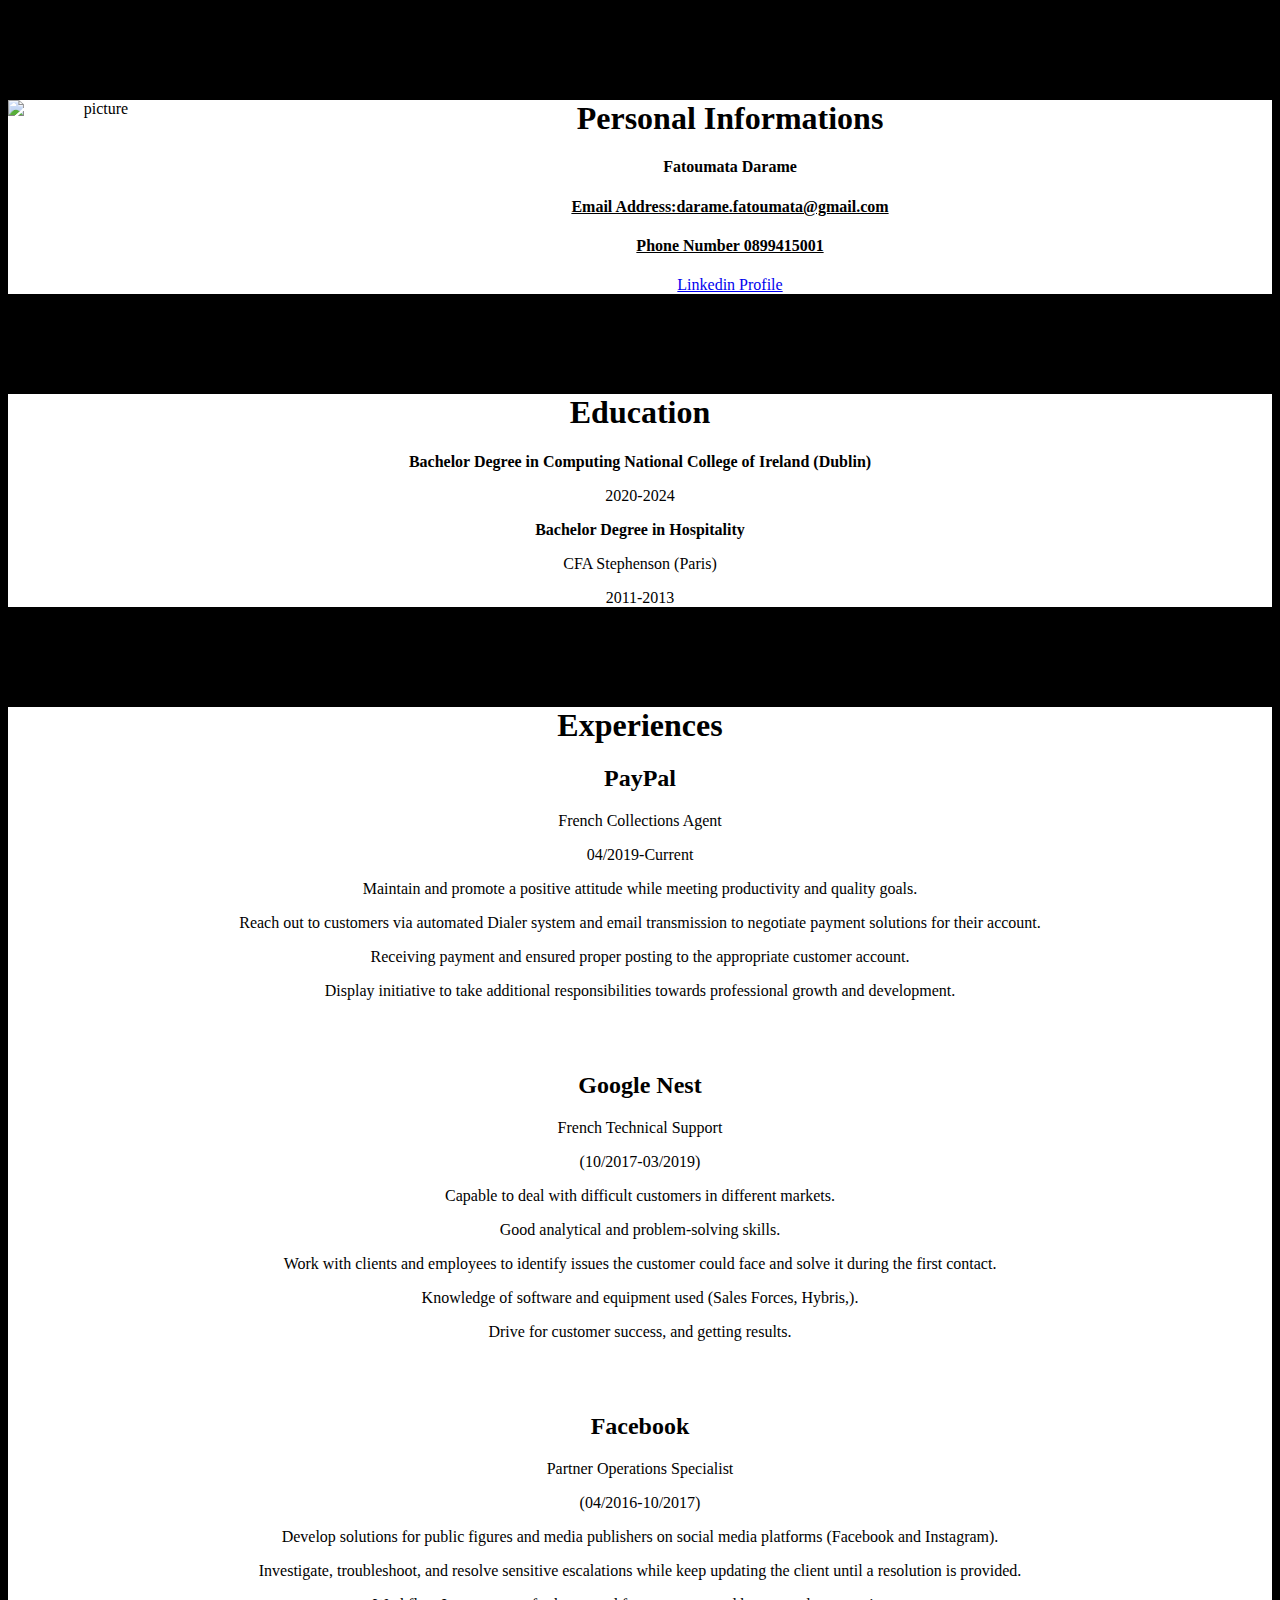
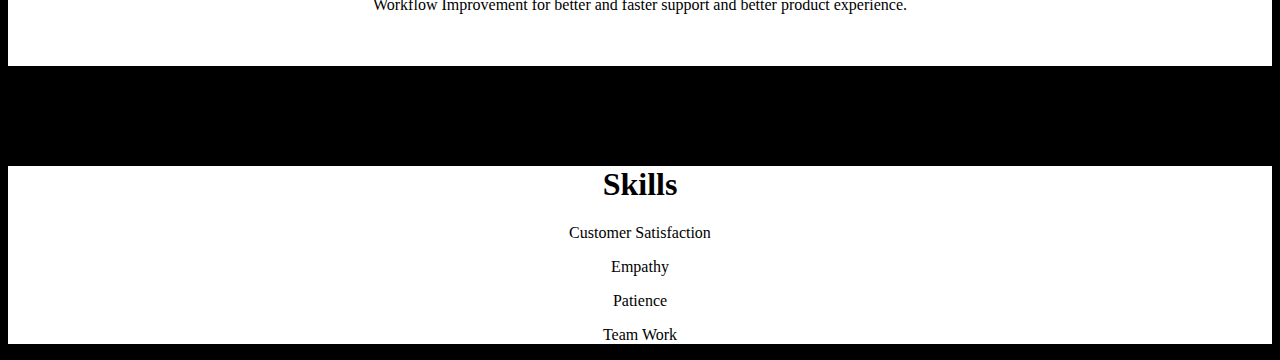
==== index.html @ 4d8a9576 "Add files via upload" ====
<!DOCTYPE html>
<html>
     <head>
     <title>CV</title>
     <style>
     
         body{
         background-color:black;
         text-align:center;
         color:white;
}
     .show{
      background-color:white;
         color:black;
}
     .row{
          margin-top:100px;
          min-height:100px;
          justify-content:space-between;
}
     </style>
    </head>
     <body>

           <div class="container">
            <div class="row">
            <div class="col-lg-2 show">
              <img src="images/picture.png" style="float:left" alt="picture" width="180" height="195"/>
             </div>

                <div class="col-lg-9 show">
                      <h1>Personal Informations</h1>
                      <h4>Fatoumata Darame</h4>
                      <h4><u>Email Address:darame.fatoumata@gmail.com</h4></u>
                      <h4><u>Phone Number 0899415001</h4></u>
                      <a href="https://www.linkedin.com/in/fatoumata-darame-693515133/" target="_blank">Linkedin Profile</a></p>
              </div> 
              </div> 

                   <div class="row">
                    <div class="col-lg-5 show">
                           <h1>Education</h1>
                          <p>
                          <b>Bachelor Degree in Computing National College of Ireland (Dublin)</p></b>
                          <p>2020-2024</p>
                          <p><b>Bachelor Degree in Hospitality</p></b>
                           <p>CFA Stephenson (Paris)</p>
                           <p>2011-2013</p>
                      </div>
                      </div>
    
                   <div class="row">
                         <div class="col-lg-5 show">
                          <h1>Experiences</h1>
                         <h2>PayPal</h2>
                          <p>French Collections Agent</p>
                          <p>04/2019-Current</p>
                                   <p>Maintain and promote a positive attitude while meeting productivity and quality goals.</p>
                                   <p>Reach out to customers via automated Dialer system and email transmission to negotiate payment solutions for their account.</p>
                                   <p>Receiving payment and ensured proper posting to the appropriate customer account.</p>
                                   <p>Display initiative to take additional responsibilities towards professional growth and development.</p>
                                   <br>
                                   </br>           
                                
                               <h2>Google Nest</h2>
                                <p>French Technical Support</p>
                                   <p>(10/2017-03/2019)</p>
                                   <p>Capable to deal with difficult customers in different markets.</p>
                                   <p>Good analytical and problem-solving skills.</p>
                                   <p>Work with clients and employees to identify issues the customer could face and solve it during the first contact.</p>
                                   <p>Knowledge of software and equipment used (Sales Forces, Hybris,).</p>
                                   <p>Drive for customer success, and getting results.</p>
                                   <br>
                                   </br>

                                  <h2>Facebook</h2>
                                  <p>Partner Operations Specialist</p>
                                  <p>(04/2016-10/2017)</p>
                                  <p>Develop solutions for public figures and media publishers on social media platforms (Facebook and Instagram).</p>
                                  <p>Investigate, troubleshoot, and resolve sensitive escalations while keep updating the client until a resolution is provided.</p>
                                  <p>Workflow Improvement for better and faster support and better product experience.</p>
                                  <br>
                                  </br>
                                  </div>
                                  </div>
                           
                                        <div class="row">
                                                 <div class="col-lg-9 show">
                                                  <h1>Skills</h1>
                                                  <p>Customer Satisfaction</p>
                                                  <p>Empathy</p>
                                                  <p>Patience</p>
                                                  <p>Team Work</p>
                                             </div>
  
                               </body>
                               </html>
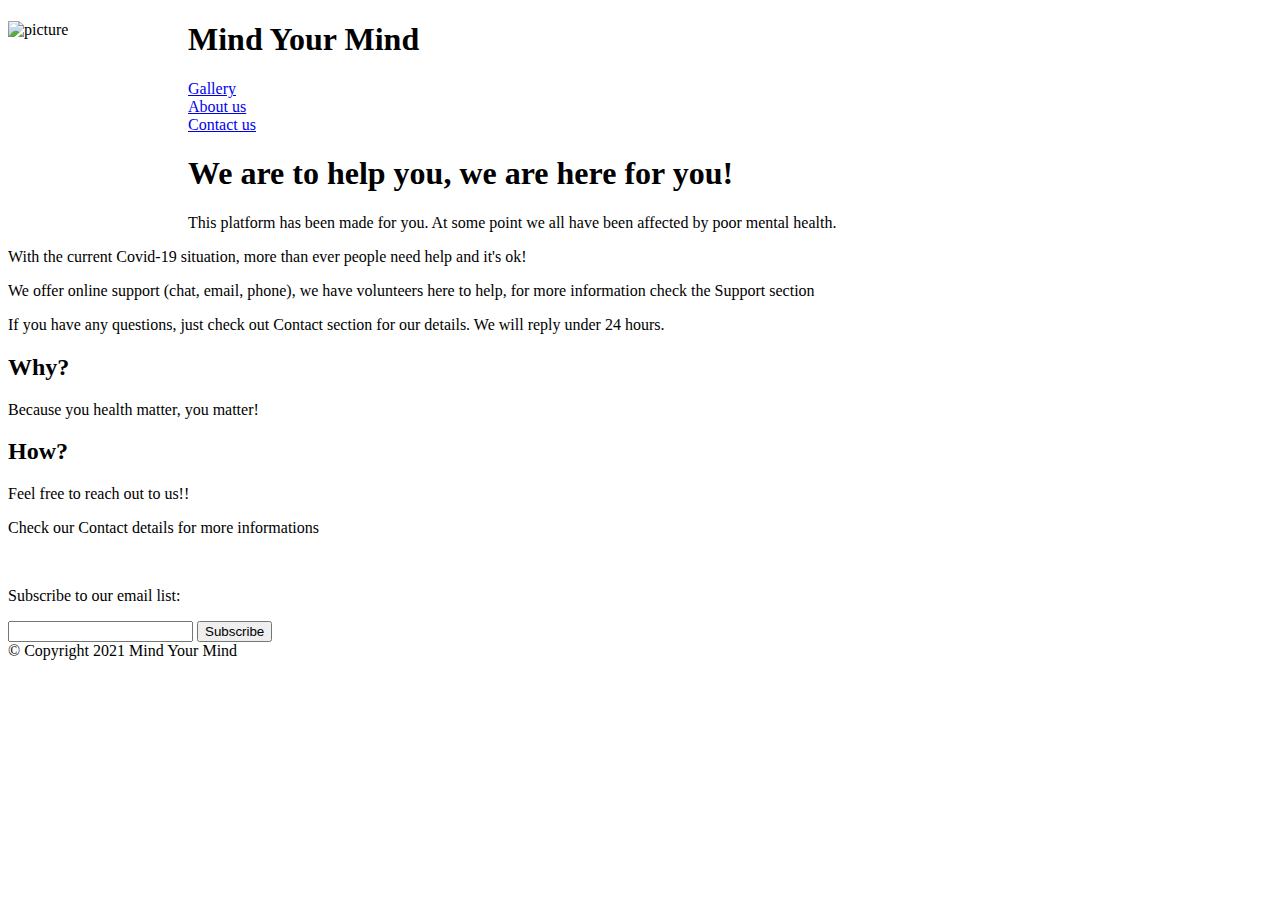
==== commit 48fbe617: "Update index.html" ====
--- a/index.html
+++ b/index.html
@@ -1,97 +1,67 @@
 <!DOCTYPE html>
 <html>
-     <head>
-     <title>CV</title>
-     <style>
-     
-         body{
-         background-color:black;
-         text-align:center;
-         color:white;
-}
-     .show{
-      background-color:white;
-         color:black;
-}
-     .row{
-          margin-top:100px;
-          min-height:100px;
-          justify-content:space-between;
-}
-     </style>
-    </head>
-     <body>
+<head>
+<title> Mind your Mind</title>
+<style> <!-- Styling part of the website for the Body, only this page-->
+body{
+    min-height:600px;
+	background-color:#008c81;
+ }
+ </style> <!-- End of Styling part of the website, only this page-->
+<meta name="viewport" content="width=device-width, initial-scale=1.0">
+   <link rel="stylesheet" href="style.css"/><!-- Styling part of the website, css file for the whole website-->
+</head>
+   <body>
+   <!-- logo  of the website-->
+  <img src="logo.png" style="float:left" alt="picture" width="180" height="195"/>
+  
+  <div class="header"> <!-- Header of the webpage-->
+  <h1>Mind Your Mind</h1>
+   </div>
 
-           <div class="container">
-            <div class="row">
-            <div class="col-lg-2 show">
-              <img src="images/picture.png" style="float:left" alt="picture" width="180" height="195"/>
-             </div>
+   <div class="header3">
+  
+              <div id="header3">
+	            <div class="link"><a href="gallery.html">Gallery</a></div>
+		    <div class="link"><a href="aboutus.html">About us</a></div>
+		    <div class="link"><a href="contact.html">Contact us</a></div>
+		
+			</div>
+   </div>
+ 
 
-                <div class="col-lg-9 show">
-                      <h1>Personal Informations</h1>
-                      <h4>Fatoumata Darame</h4>
-                      <h4><u>Email Address:darame.fatoumata@gmail.com</h4></u>
-                      <h4><u>Phone Number 0899415001</h4></u>
-                      <a href="https://www.linkedin.com/in/fatoumata-darame-693515133/" target="_blank">Linkedin Profile</a></p>
-              </div> 
-              </div> 
+  <div class="col-6"> <!--  Small paragraph describing webpage-->
+    <h1>We are to help you, we are here for you!</h1>
+    <p>This platform has been made for you. At some point we all have been affected by poor mental health.</p> 
+  <p>With the current Covid-19 situation, more than ever people need help and it's ok!
+  <p>We offer  online support (chat, email, phone), we have volunteers here to help, for more information check
+  the Support section</p>
+  <p> If you have any questions, just check out Contact section for our details. We will reply under 24 hours.</p>
+  </div>
+  
+  <!--<new column on the right>-->
+    <div class="aside">
+      <h2>Why?</h2>
+      <p>Because you health matter, you matter!</p>
+      <h2>How?</h2>
+      <p>Feel free to reach out to us!!</p>
+      <p> Check our Contact details for more informations</p>
+    </div>
+    
+<!-- Creating a subscribe button-->
+  <form action="http://www.mindyourmind.com/subscribe.php">
+  </br>
+    <p>Subscribe to our email list:</p>
+	<input type="text" name="email"/>
+	<input type="submit" name="subscribe"
+	value="Subscribe"/>
+	</form>
+	
+	<!-- Copywright for the website-->
+   <div class="footer">
+ <footer>&copy; Copyright 2021 Mind Your Mind</footer>
 
-                   <div class="row">
-                    <div class="col-lg-5 show">
-                           <h1>Education</h1>
-                          <p>
-                          <b>Bachelor Degree in Computing National College of Ireland (Dublin)</p></b>
-                          <p>2020-2024</p>
-                          <p><b>Bachelor Degree in Hospitality</p></b>
-                           <p>CFA Stephenson (Paris)</p>
-                           <p>2011-2013</p>
-                      </div>
-                      </div>
-    
-                   <div class="row">
-                         <div class="col-lg-5 show">
-                          <h1>Experiences</h1>
-                         <h2>PayPal</h2>
-                          <p>French Collections Agent</p>
-                          <p>04/2019-Current</p>
-                                   <p>Maintain and promote a positive attitude while meeting productivity and quality goals.</p>
-                                   <p>Reach out to customers via automated Dialer system and email transmission to negotiate payment solutions for their account.</p>
-                                   <p>Receiving payment and ensured proper posting to the appropriate customer account.</p>
-                                   <p>Display initiative to take additional responsibilities towards professional growth and development.</p>
-                                   <br>
-                                   </br>           
-                                
-                               <h2>Google Nest</h2>
-                                <p>French Technical Support</p>
-                                   <p>(10/2017-03/2019)</p>
-                                   <p>Capable to deal with difficult customers in different markets.</p>
-                                   <p>Good analytical and problem-solving skills.</p>
-                                   <p>Work with clients and employees to identify issues the customer could face and solve it during the first contact.</p>
-                                   <p>Knowledge of software and equipment used (Sales Forces, Hybris,).</p>
-                                   <p>Drive for customer success, and getting results.</p>
-                                   <br>
-                                   </br>
+</div>
 
-                                  <h2>Facebook</h2>
-                                  <p>Partner Operations Specialist</p>
-                                  <p>(04/2016-10/2017)</p>
-                                  <p>Develop solutions for public figures and media publishers on social media platforms (Facebook and Instagram).</p>
-                                  <p>Investigate, troubleshoot, and resolve sensitive escalations while keep updating the client until a resolution is provided.</p>
-                                  <p>Workflow Improvement for better and faster support and better product experience.</p>
-                                  <br>
-                                  </br>
-                                  </div>
-                                  </div>
-                           
-                                        <div class="row">
-                                                 <div class="col-lg-9 show">
-                                                  <h1>Skills</h1>
-                                                  <p>Customer Satisfaction</p>
-                                                  <p>Empathy</p>
-                                                  <p>Patience</p>
-                                                  <p>Team Work</p>
-                                             </div>
-  
-                               </body>
-                               </html>+</body>
+</html>
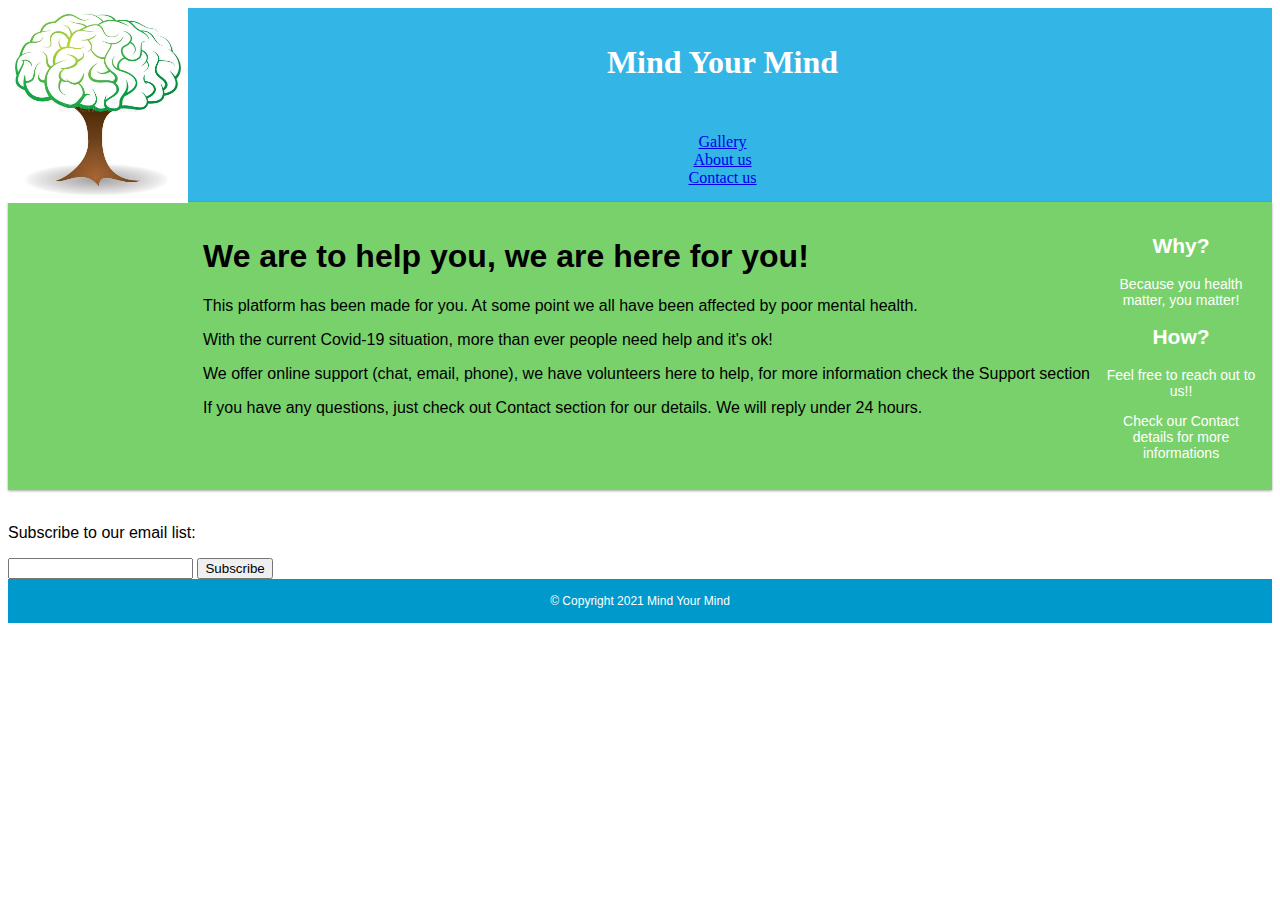
==== commit 302869db: "Add files via upload" ====
--- a/index.html
+++ b/index.html
@@ -23,9 +23,9 @@
   
               <div id="header3">
 	            <div class="link"><a href="gallery.html">Gallery</a></div>
-		    <div class="link"><a href="aboutus.html">About us</a></div>
-		    <div class="link"><a href="contact.html">Contact us</a></div>
-		
+				<div class="link"><a href="aboutus.html">About us</a></div>
+				<div class="link"><a href="contact.html">Contact us</a></div>
+				<!--  End of Header of the webpage-->
 			</div>
    </div>
  
--- a/style.css
+++ b/style.css
@@ -0,0 +1,94 @@
+
+* {
+  box-sizing: border-box;
+}
+
+.row::after {
+  content: "";
+  clear: both;
+  display: block;
+}
+
+[class*="col-"] {
+  float: left;
+  padding: 15px;
+}
+
+html {
+  font-family: "Lucida Sans", sans-serif;
+}
+
+.header {
+  background-color: #33b5e5;
+  color: #ffffff;
+  padding: 15px;
+  font-family: "Papyrus";
+  text-align: center;
+}
+ .header3 {
+  background-color: #33b5e5;
+  color: #ffffff;
+  padding: 15px;
+  font-family: "Papyrus";
+  text-align: center;
+}
+
+.menu ul {
+  list-style-type: none;
+  margin: 0;
+  padding: 0;
+}
+
+.menu li {
+  padding: 8px;
+  margin-bottom: 7px;
+  background-color: #9933cc;;
+  color: #ffffff;
+  box-shadow: 0 1px 3px rgba(0,0,0,0.12), 0 1px 2px rgba(0,0,0,0.24);
+}
+
+.menu li:hover {
+  background-color: #9933cc;
+  color: #ffffff;
+}
+
+.aside {
+  padding: 15px;
+  color: #ffffff;
+  text-align: center;
+  font-size: 14px;
+  box-shadow: 0 1px 3px rgba(0,0,0,0.12), 0 1px 2px rgba(0,0,0,0.24);
+  background-color: #79d16b;
+
+}
+
+.footer {
+  background-color: #0099cc;
+  color: #ffffff;
+  text-align: center;
+  font-size: 12px;
+  padding: 15px;
+ }
+ 
+
+
+	
+/* For desktop: */
+/* .col-1 {width: 8.33%;}
+.col-2 {width: 16.66%;}
+.col-3 {width: 25%;}
+.col-4 {width: 33.33%;}
+.col-5 {width: 41.66%;}
+.col-6 {width: 50%;}
+.col-7 {width: 58.33%;}
+.col-8 {width: 66.66%;}
+.col-9 {width: 75%;}
+.col-10 {width: 83.33%;}
+.col-11 {width: 91.66%;}
+.col-12 {width: 100%;}
+
+@media only screen and (max-width: 768px) {
+  /* For mobile phones: 
+  [class*="col-"] {
+    width: 100%;*/
+  }
